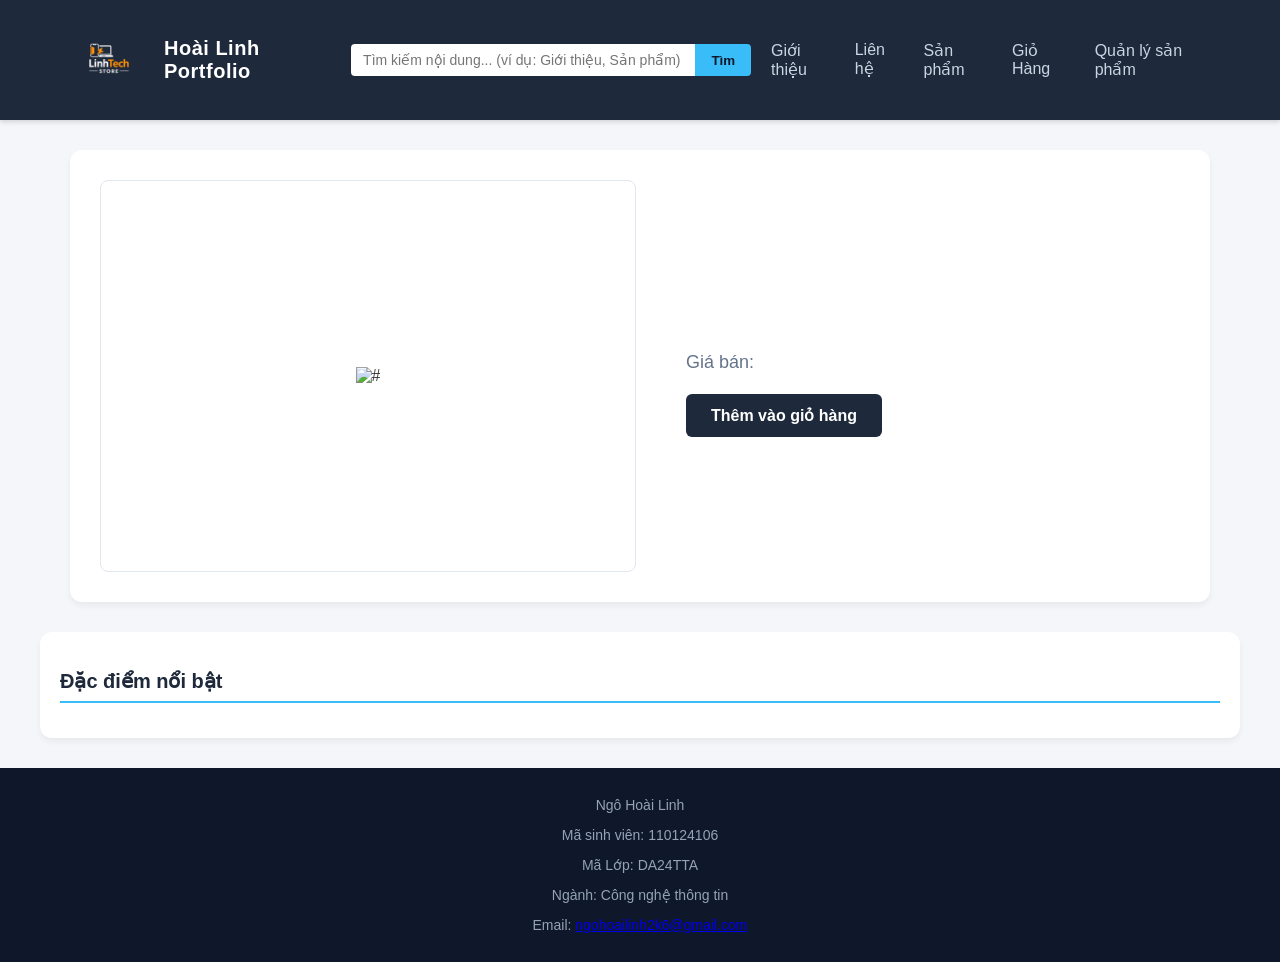
==== html/chi-tiet.html @ 7037a65a "Upload project of final cousre in web design" ====
<!DOCTYPE html>
<html lang="vi">
    <head>
        <title>Chi tiết sản phẩm</title>
        <meta charset="utf-8">
        <meta name="viewport" content="width=device-width, initial-scale=1">
        <link rel="Stylesheet" href="../css/style2.css">
    </head>

    <body>
         <div class="pageContainer">
            <!-- Header -->
            <div class="pageHeader">
                <div class="logo">
                    <a href="../index.html" style="text-decoration: none; color: inherit;">
                        <img src="../assets/Logo_bussiness.png" alt="Logo" class="logo-img">
                        <span class="logo-text">Hoài Linh Portfolio</span>

                    </a>
                </div>
                <div class="search-box">
                    <input type="text" id="searchInput" placeholder="Tìm kiếm nội dung... (ví dụ: Giới thiệu, Sản phẩm)">
                    <button type="button" id="searchBtn">Tìm</button>
                </div>

                <nav class="navigation">
                    <ul id="navList">
                        <li><a href="gioi-thieu.html">Giới thiệu</a></li>
                        <li><a href="lien-he.html">Liên hệ</a></li>
                        <li><a href="san-pham.html">Sản phẩm</a></li>
                        <li><a href="gio-hang.html">Giỏ Hàng</a></li>
                        <li><a href="quan-ly.html">Quản lý sản phẩm</a></li>
                    </ul>
                </nav>
            </div>

            <!-- Page Content -->
            <div class="pageContent">
                <div class="info-detail">
                    <div class="product-essential">
                        <div class="product-img">
                            <img src="#" alt="#" class="info-img">
                        </div>
                        <div class="product-info-main">
                            <h1 class="info-name"></h1>
                            <div class="info-price">
                                <span class="label">Giá bán:</span>
                                <span class="price"></span>
                            </div>
                            <button class="btn-buy" onclick="addProductToCart()">Thêm vào giỏ hàng</button>
                        </div>
                    </div>
                    <div class="product-info-additional">
                        <h2>Đặc điểm nổi bật</h2>
                       <p class="info-desc"></p>
                    </div>
                </div>
            </div>

            <!-- Footer -->
            <div class="pageFooter">
                <p>Ngô Hoài Linh</p>
                <p>Mã sinh viên: 110124106</p>
                <p>Mã Lớp: DA24TTA</p>
                <p>Ngành: Công nghệ thông tin</p>
                <p>Email: <a href="mailto:ngohoailinh2k6@gmail.com">ngohoailinh2k6@gmail.com</a></p>
            </div>
        </div>
        <script type="module">
            import {defaultproducts} from "../db/products.js";

            const params = new URLSearchParams(window.location.search);
            const idcanTim = params.get('id');
            const spTimThay = defaultproducts.find(p => p.id === idcanTim);
            if(spTimThay){
                document.getElementsByClassName("info-img")[0].src = spTimThay.image;
                document.getElementsByClassName("product-img")[0].alt = spTimThay.name;
                document.getElementsByClassName("info-name")[0].innerText = spTimThay.name;
                document.getElementsByClassName("price")[0].innerText =spTimThay.price.toLocaleString() + " " + spTimThay.currency;
                document.getElementsByClassName("info-desc")[0].innerText = spTimThay.description;
            }
            function addProductToCart(){
                addToCart(spTimThay.id, spTimThay.name, spTimThay.price.toLocaleString(), spTimThay.image);
            }
            function addToCart(productId, productName, productPrice, productImg) {
                // 1. Lấy giỏ hàng cũ ra, nếu chưa có thì tạo mảng rỗng []
                let cart = JSON.parse(localStorage.getItem('cart')) || [];

                // 2. Kiểm tra xem sản phẩm này đã có trong giỏ chưa
                let existProduct = cart.find(item => item.id === productId);

                if (existProduct) {
                    existProduct.quantity += 1; // Có rồi thì tăng số lượng
                } else {
                    // Chưa có thì thêm mới vào mảng (Phải chuẩn tên thuộc tính id, name, price, quantity, img)
                    cart.push({
                        id: productId,
                        name: productName,
                        price: productPrice,
                        quantity: 1,
                        img: productImg
                    });
                }

                // 3. 🌟 QUAN TRỌNG NHẤT: Lưu lại vào localStorage với key là 'cart'
                localStorage.setItem('cart', JSON.stringify(cart));

                alert("Đã thêm sản phẩm vào giỏ hàng thành công!");
            }
        </script>
    </body>
</html>
---- css/style2.css ----
body{
    margin: 0;
    padding: 0;
    box-sizing: border-box;
    font-family: 'Segoe UI', Tahoma, Geneva, Verdana, sans-serif;
    display: flex;
    flex-direction: column;
    min-height: 100vh;
    background-color: #f4f6f9;
    color: #333;
}

/*dinh dang header*/
.pageHeader {
    background-color: #1e293b;
    color: white;
    padding: 25px 5%;
    display: flex;
    justify-content: space-between;
    align-items: center;
    box-shadow: 0 2px 5px rgba(0, 0, 0, 0.15);
}
.logo a{
    display: flex;
    align-items: center;
    gap: 10px;
}
.logo .logo-img{
    width: auto;
    max-height: 60px;
    border-radius: 50%;
    object-fit: cover;
}
.logo .logo-text {
    font-size: 20px;
    font-weight: bolder;
    letter-spacing: 0.5px;
}

.search-box{
    display: flex;
    max-width: 400px;
    width: 100%;
    margin: 0 20px;
}

.search-box #searchInput{
    width: 100%;
    padding: 8px 12px;
    border: none;
    border-radius: 4px 0 0 4px;
    outline: none;
    font-size: 14px;
}

.search-box #searchBtn{
    background-color: #38bdf8;
    border: none;
    color: #0f172a;
    padding: 8px 16px;
    border-radius: 0 4px 4px 0;
    cursor: pointer;
    font-weight: bold;
    transition: background 0.2s;
}

.search-box #searchBtn:hover{
    background-color: #0ea5e9;
}

.pageHeader ul {
    list-style: none;
    display: flex;
    gap: 20px;
    padding: 0;
}

.pageHeader ul li a {
    color: #cbd5e1;
    text-decoration: none;
    font-weight: 500;
    font-size: 16px;
    transition: color 0.2s;
}

.pageHeader ul li a:hover {
    color: #38bdf8;
}

/*dinh dang footer*/
.pageFooter {
    background-color: #0f172a;
    color: #94a3b8;
    text-align: center;
    padding: 15px;
    font-size: 14px;
}

/*định dạng nội dung*/
.info-detail {
    max-width: 1200px;
    margin: 30px auto;
    padding: 0 20px;
    font-family: 'Segoe UI', Tahoma, Geneva, Verdana, sans-serif;
}
.product-essential{
    display: flex;
    gap: 50px;
    background-color: #fff;
    padding: 30px;
    border-radius: 12px;
    box-shadow: 0 4px 6px rgba(0, 0, 0, 0.05);
    margin: 30px;
}

.product-img{
    flex: 1;
    display: flex;
    align-items: center;
    justify-content: center;
    background-color: #fff;
    border: 1px solid #e2e8f0;
    border-radius: 8px;
    padding: 20px;
    min-height: 350px;
}

.product-img img{
    max-width: 100%;
    max-height: 350px;
    object-fit: contain;
}

.product-info-main{
    flex: 1;
    display: flex;
    justify-content: center;
    flex-direction: column;
}
.product-info-main h1{
    font-size: 28px;
    color: #1e293b;
    margin: 15px;
}
.product-info-main .info-price{
    font-size: 18px;
    margin-bottom: 20px;
}

.product-info-main .label{
    color: #64748b;
}

.product-info-main .price{
    color: #ef4444;
    font-weight: bolder;
    font-size: 24px;
    margin-left: 10px;
}

.btn-buy{
    background-color: #1e293b;
    color: #fff;
    border: none;
    padding: 12px 25px;
    font-size: 16px;
    font-weight: bold;
    border-radius: 6px;
    cursor: pointer;
    transition: background 0.2s;
    width: fit-content;
}

.btn-buy:hover{
    background-color: #38bdf8;
    color: #1e293b;
}

.product-info-additional{
    background-color: #fff;
    padding: 20px;
    border-radius: 12px;
    box-shadow: 0 4px 6px rgba(0, 0, 0, 0.05);
}

.product-info-additional h2{
    font-size: 20px;
    color: #1e293b;
    border-bottom: 2px solid #38bdf8;
    padding-bottom: 8px;
    margin-bottom: 15px;

}
.product-info-additional p{
    font-size: 15px;
    line-height: 1.8;
    color: #334155;
    text-align: justify;
}

@media (max-width: 768px) {
    .product-essential{
        flex-direction: column;
        gap: 20px;
    }
}
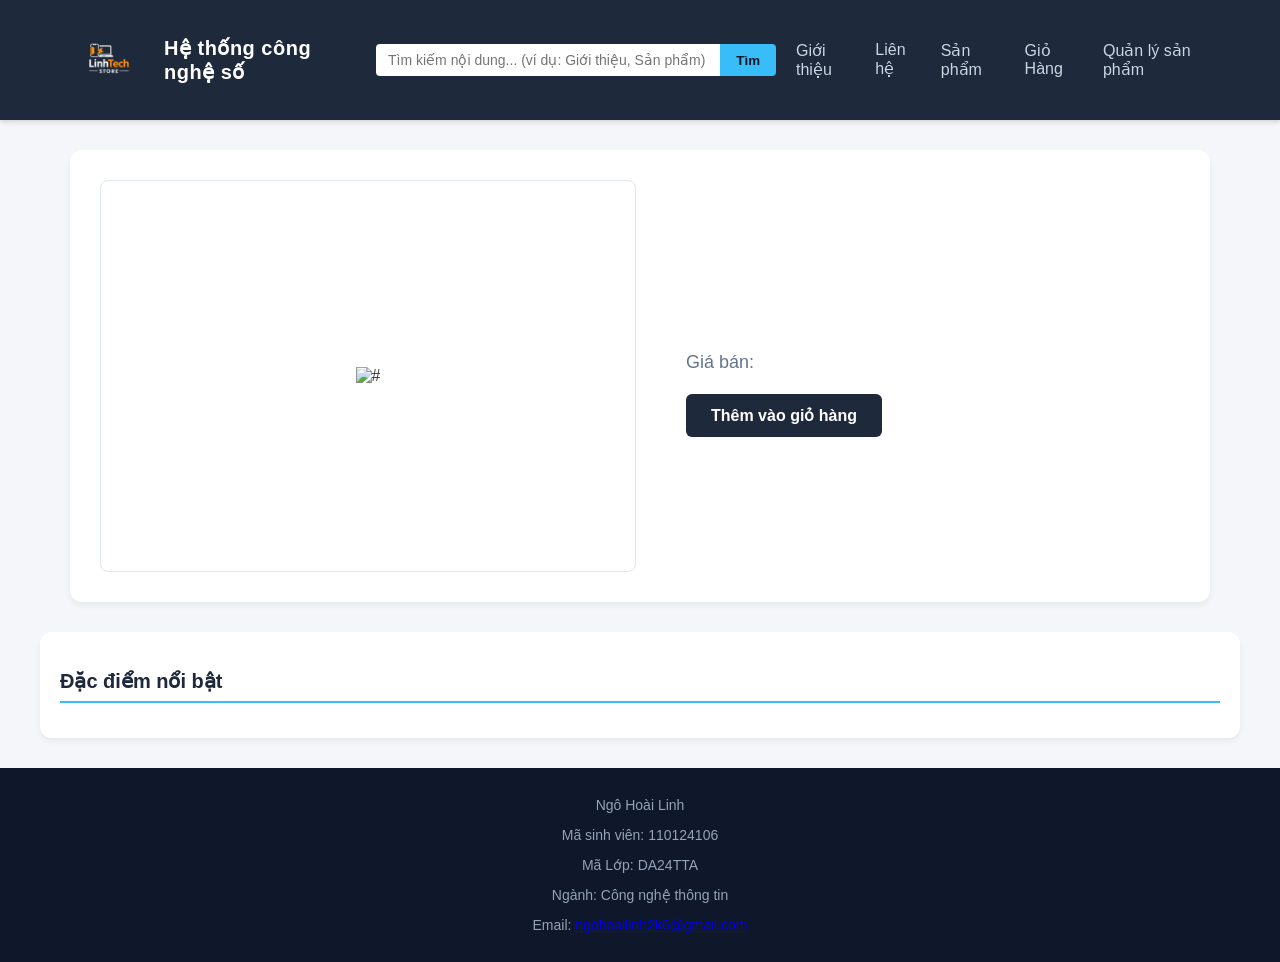
==== commit ae9046db: "Update slogan in page header" ====
--- a/html/chi-tiet.html
+++ b/html/chi-tiet.html
@@ -14,7 +14,7 @@
                 <div class="logo">
                     <a href="../index.html" style="text-decoration: none; color: inherit;">
                         <img src="../assets/Logo_bussiness.png" alt="Logo" class="logo-img">
-                        <span class="logo-text">Hoài Linh Portfolio</span>
+                        <span class="logo-text">Hệ thống công nghệ số</span>
 
                     </a>
                 </div>
@@ -80,7 +80,7 @@
                 document.getElementsByClassName("info-desc")[0].innerText = spTimThay.description;
             }
             function addProductToCart(){
-                addToCart(spTimThay.id, spTimThay.name, spTimThay.price.toLocaleString(), spTimThay.image);
+                addToCart(spTimThay.id, spTimThay.name, spTimThay.price, spTimThay.image);
             }
             function addToCart(productId, productName, productPrice, productImg) {
                 // 1. Lấy giỏ hàng cũ ra, nếu chưa có thì tạo mảng rỗng []
@@ -101,12 +101,10 @@
                         img: productImg
                     });
                 }
-
-                // 3. 🌟 QUAN TRỌNG NHẤT: Lưu lại vào localStorage với key là 'cart'
                 localStorage.setItem('cart', JSON.stringify(cart));
-
                 alert("Đã thêm sản phẩm vào giỏ hàng thành công!");
             }
+            window.addProductToCart = addProductToCart;
         </script>
     </body>
 </html>
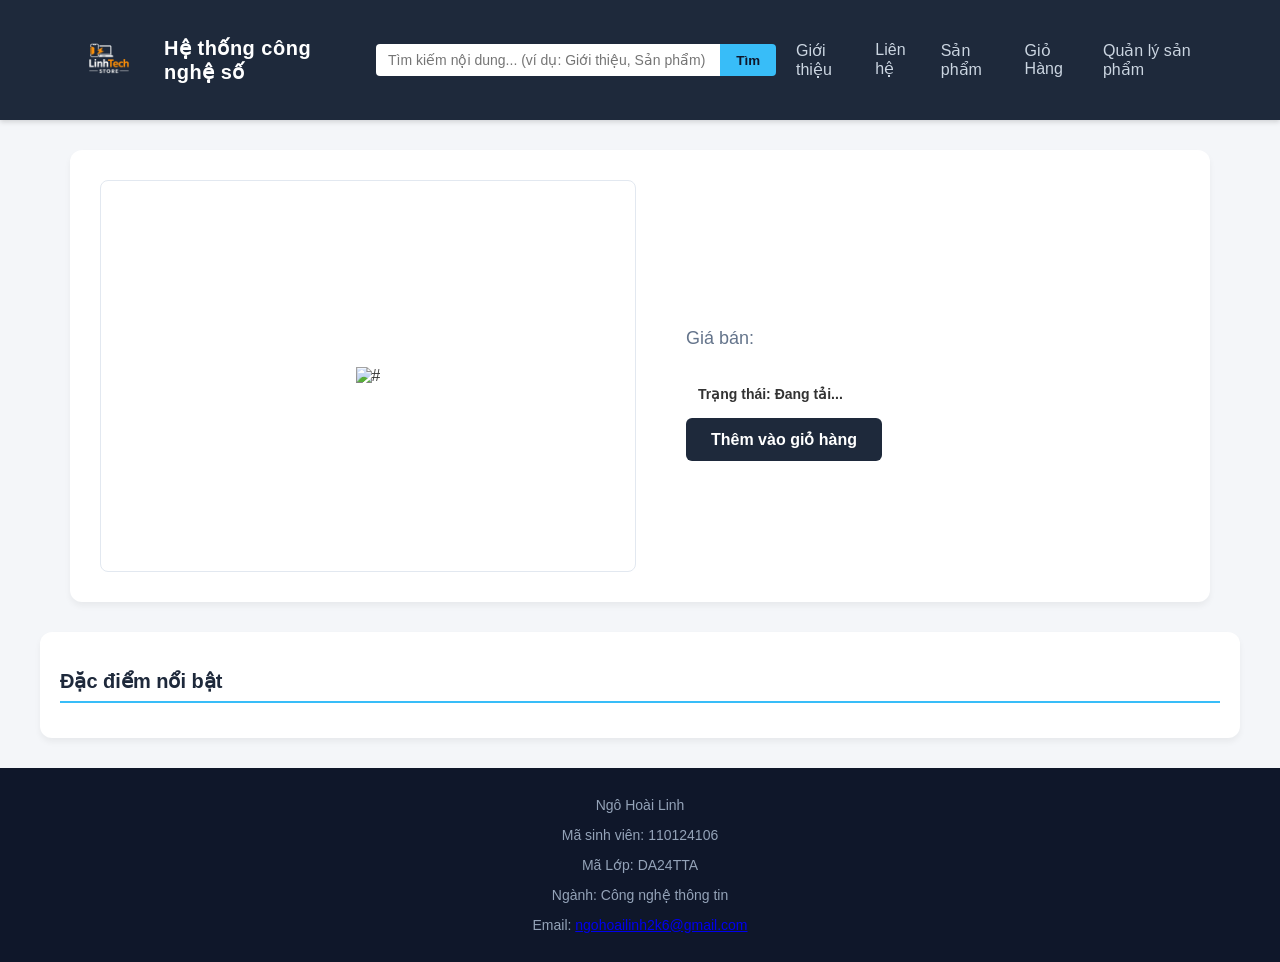
==== commit 2788c515: "Update a new interface with product status is displayed" ====
--- a/html/chi-tiet.html
+++ b/html/chi-tiet.html
@@ -47,6 +47,7 @@
                                 <span class="label">Giá bán:</span>
                                 <span class="price"></span>
                             </div>
+                            <p class="info-status">Trạng thái: Đang tải...</p>
                             <button class="btn-buy" onclick="addProductToCart()">Thêm vào giỏ hàng</button>
                         </div>
                     </div>
@@ -69,20 +70,50 @@
         <script type="module">
             import {defaultproducts} from "../db/products.js";
 
+            if(!localStorage.getItem("products")){
+                localStorage.setItem("products", JSON.stringify("defaultproducts"));
+            }
+
+            const currentProducts = JSON.parse(localStorage.getItem("products")) || [];
+
             const params = new URLSearchParams(window.location.search);
             const idcanTim = params.get('id');
-            const spTimThay = defaultproducts.find(p => p.id === idcanTim);
+            const spTimThay = currentProducts.find(p => p.id === idcanTim);
             if(spTimThay){
                 document.getElementsByClassName("info-img")[0].src = spTimThay.image;
                 document.getElementsByClassName("product-img")[0].alt = spTimThay.name;
                 document.getElementsByClassName("info-name")[0].innerText = spTimThay.name;
                 document.getElementsByClassName("price")[0].innerText =spTimThay.price.toLocaleString() + " " + spTimThay.currency;
                 document.getElementsByClassName("info-desc")[0].innerText = spTimThay.description;
+
+                const statusContainer = document.getElementsByClassName("info-status")[0];
+                if(statusContainer){
+                    if(spTimThay.status === "active"){
+                        statusContainer.innerText = "Trạng thái: Còn hàng";
+                        statusContainer.className = "info-status status-available";
+                    } else if(spTimThay.status === "inactive"){
+                        statusContainer.innerText = "Trạng thái: Tạm hết hàng";
+                        statusContainer.className = "info-status status-outofstock";
+                    } else{
+                        statusContainer.innerText = "Trạng thái: Ngừng kinh doanh";
+                        statusContainer.className = "info-status status-disabled";
+                    }
+                }
             }
             function addProductToCart(){
-                addToCart(spTimThay.id, spTimThay.name, spTimThay.price, spTimThay.image);
+                addToCart(spTimThay.id, spTimThay.name, spTimThay.price, spTimThay.image, spTimThay.status);
             }
-            function addToCart(productId, productName, productPrice, productImg) {
+            function addToCart(productId, productName, productPrice, productImg, productStatus) {
+                if(productStatus !=="active"){
+                    if(productStatus === "inactive"){
+                        alert("Sản phẩm này sắp về hàng. Xin vui lòng đợi thêm!");
+                        return;
+                    }
+                    else {
+                        alert("Sản phẩm này đã ngừng kinh doanh. Xin thông cảm!");
+                        return;
+                    }
+                }
                 // 1. Lấy giỏ hàng cũ ra, nếu chưa có thì tạo mảng rỗng []
                 let cart = JSON.parse(localStorage.getItem('cart')) || [];
 
--- a/css/style2.css
+++ b/css/style2.css
@@ -1,3 +1,5 @@
+/*====== FILE ĐỊNH DẠNG TRANG CHI TIẾT SẢN PHẨM ======*/
+
 body{
     margin: 0;
     padding: 0;
@@ -87,6 +89,56 @@
     color: #38bdf8;
 }
 
+@media (max-width: 950px) {
+    .pageHeader {
+        flex-direction: column; /* Chuyển từ hàng ngang thành hàng dọc */
+        gap: 15px;             /* Tạo khoảng cách đều giữa các hàng */
+        padding: 20px;
+        text-align: center;
+    }
+
+    .search-box {
+        max-width: 100%;       /* Cho phép ô tìm kiếm co giãn tối đa */
+        margin: 10px 0;        /* Tạo khoảng cách trên dưới */
+    }
+}
+
+/* 2. Cấu hình đặc biệt tối ưu riêng cho điện thoại nhỏ (Dưới 550px) */
+@media (max-width: 550px) {
+    .logo .logo-text {
+        font-size: 16px;       /* Thu nhỏ chữ thương hiệu tránh vỡ dòng */
+    }
+
+    .logo .logo-img {
+        max-height: 45px;      /* Thu nhỏ nhẹ logo ảnh */
+    }
+
+    /* Chuyển menu thành dạng danh sách dọc tiện bấm chọn */
+    .pageHeader ul {
+        flex-direction: column; 
+        gap: 12px;
+        width: 100%;
+        padding-top: 10px;
+        border-top: 1px solid #334155; /* Tạo đường ngăn cách mờ tinh tế */
+    }
+
+    .pageHeader ul li {
+        width: 100%;
+    }
+
+    .pageHeader ul li a {
+        display: block;
+        padding: 8px 0;
+        font-size: 15px;
+    }
+    
+    /* Làm mượt placeholder ô tìm kiếm trên mobile */
+    .search-box #searchInput::placeholder {
+        font-size: 12px;
+    }
+}
+
+
 /*dinh dang footer*/
 .pageFooter {
     background-color: #0f172a;
@@ -156,6 +208,37 @@
     font-weight: bolder;
     font-size: 24px;
     margin-left: 10px;
+}
+
+/* Định dạng chung cho dòng trạng thái */
+.info-status {
+    font-size: 14px;
+    font-weight: 600;
+    padding: 6px 12px;
+    border-radius: 4px;
+    display: inline-block;
+    margin: 10px 0;
+}
+
+/* Màu xanh khi còn hàng */
+.status-available {
+    background-color: rgba(16, 185, 129, 0.15);
+    color: #10b981;
+    border: 1px solid rgba(16, 185, 129, 0.3);
+}
+
+/* Màu đỏ khi hết hàng */
+.status-outofstock {
+    background-color: rgba(239, 68, 68, 0.15);
+    color: #ef4444;
+    border: 1px solid rgba(239, 68, 68, 0.3);
+}
+
+/* Màu xám khi ngừng kinh doanh hoặc trạng thái khác */
+.status-disabled {
+    background-color: rgba(148, 163, 184, 0.15);
+    color: #94a3b8;
+    border: 1px solid rgba(148, 163, 184, 0.3);
 }
 
 .btn-buy{
